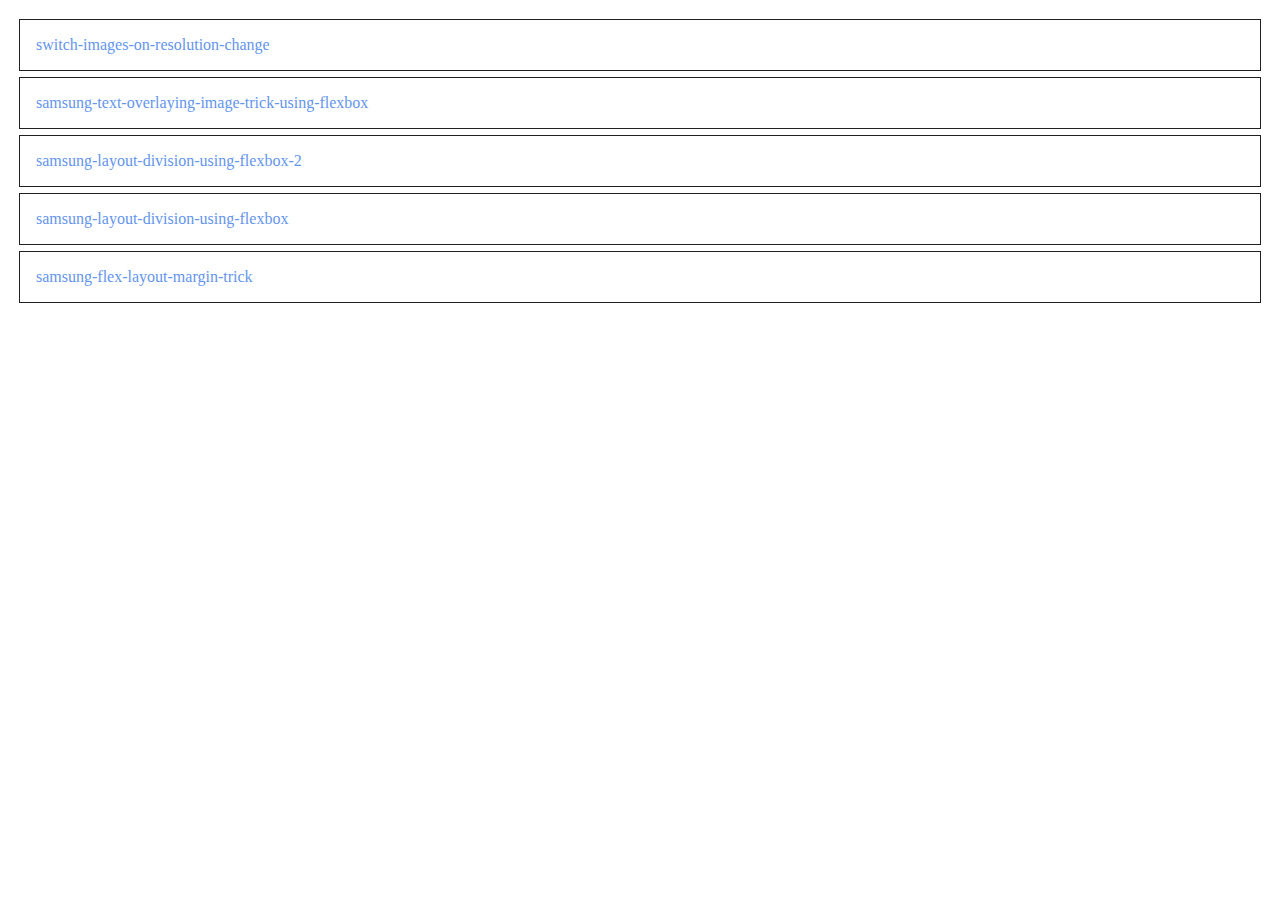
==== index.html @ 7ec5083b "code refactoring" ====
<!DOCTYPE html>
<html lang="en">
<head>
    <meta charset="UTF-8">
    <meta http-equiv="X-UA-Compatible" content="IE=edge">
    <meta name="viewport" content="width=device-width, initial-scale=1.0">
    <title>Assignments</title>
    <link rel="stylesheet" href="main.css">
</head>
<body>
    <div class="boundary">
        <a href="./switch-images-on-resolution-change">switch-images-on-resolution-change</a>
        <a href="./samsung-text-overlaying-image-trick-using-flexbox">samsung-text-overlaying-image-trick-using-flexbox</a>
        <a href="./samsung-layout-division-using-flexbox-2">samsung-layout-division-using-flexbox-2</a>
        <a href="./samsung-layout-division-using-flexbox">samsung-layout-division-using-flexbox</a>
        <a href="./samsung-flex-layout-margin-trick">samsung-flex-layout-margin-trick</a>
    </div>
</body>
</html>
---- main.css ----
* {
    box-sizing: border-box;
    padding: 0;
    margin: 0;
}

.boundary{
    width: 100%;
    padding: 20px;
}

a {
    display: block;
    text-decoration: none;
    color: cornflowerblue;
    padding: 16px;
    outline: 1px solid #212121;
    margin-bottom: 8px;
}

a:hover{
    outline: 2px dashed #212121;
    color: orangered;
}
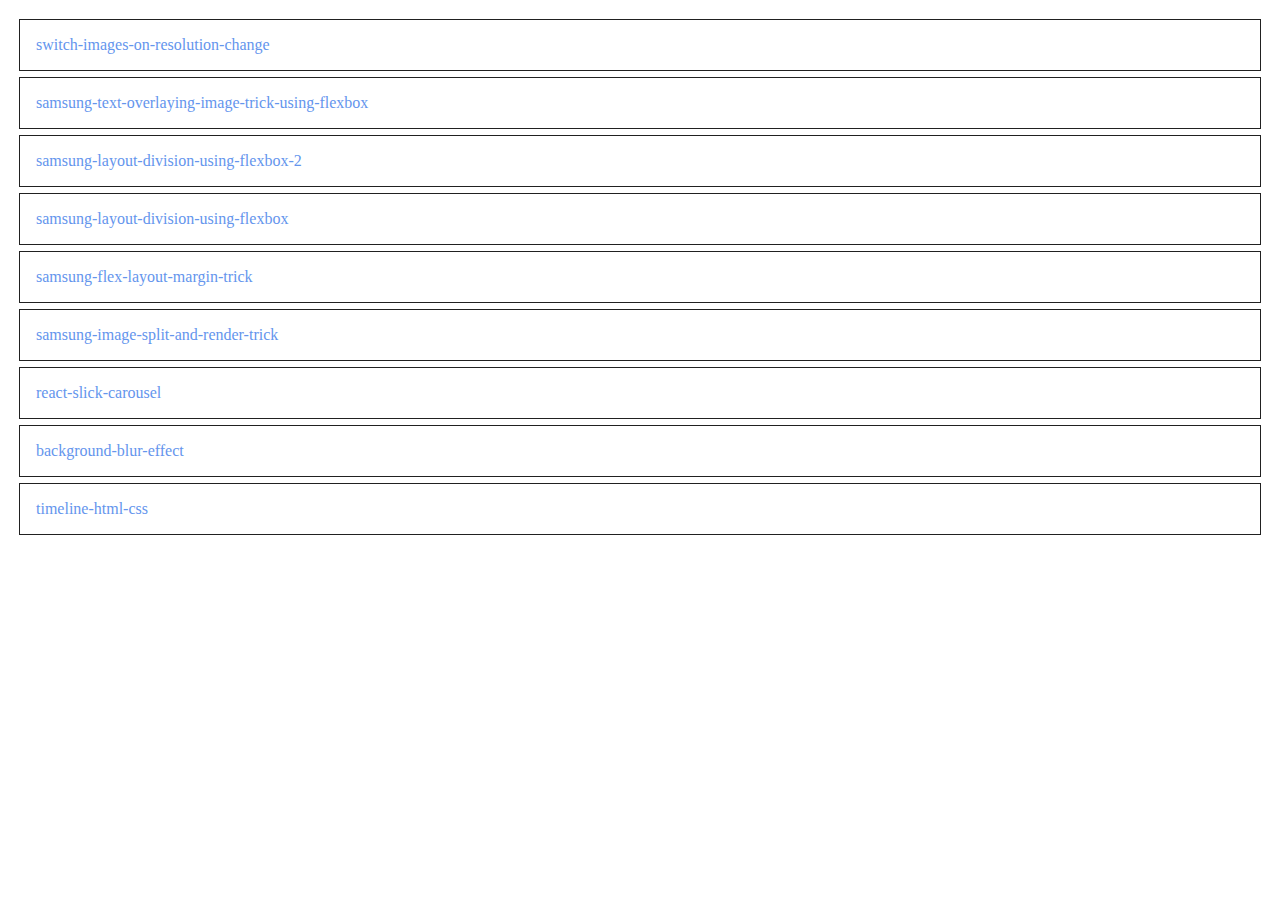
==== commit 3867a5e3: "latest code" ====
--- a/index.html
+++ b/index.html
@@ -14,6 +14,10 @@
         <a href="./samsung-layout-division-using-flexbox-2">samsung-layout-division-using-flexbox-2</a>
         <a href="./samsung-layout-division-using-flexbox">samsung-layout-division-using-flexbox</a>
         <a href="./samsung-flex-layout-margin-trick">samsung-flex-layout-margin-trick</a>
+        <a href="./samsung-image-split-and-render-trick">samsung-image-split-and-render-trick</a>
+        <a href="./react-slick-carousel">react-slick-carousel</a>
+        <a href="./background-blur-effect">background-blur-effect</a>
+        <a href="./timeline-html-css">timeline-html-css</a>
     </div>
 </body>
 </html>